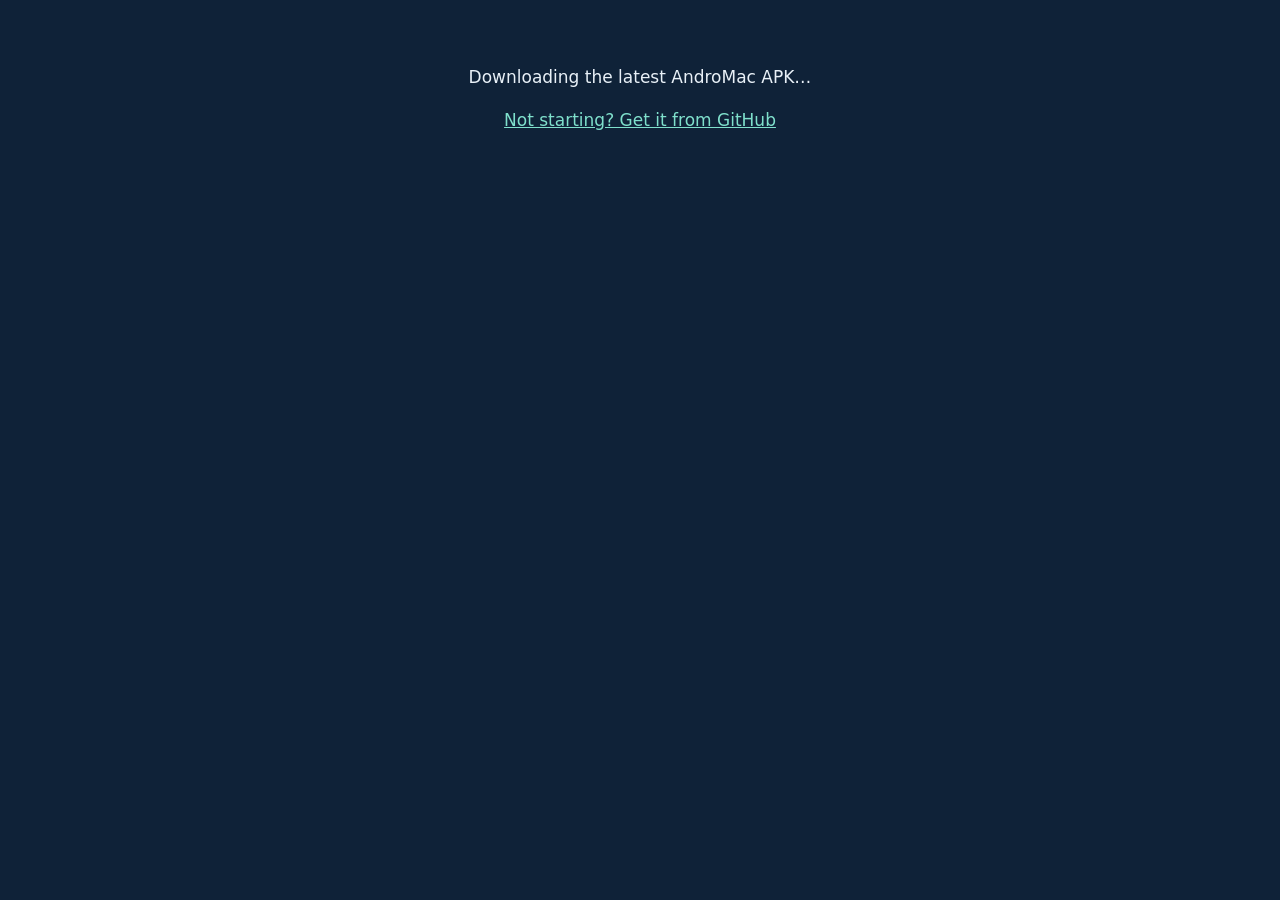
==== apk/index.html @ d8142d2d "AndroMac landing page Static bilingual site (English at /, Turkish at /tr/) published by GitHub Page" ====
<!doctype html>
<html lang="en">
<head>
  <meta charset="utf-8">
  <meta name="viewport" content="width=device-width, initial-scale=1">
  <meta name="robots" content="noindex">
  <title>AndroMac APK</title>
  <link rel="icon" href="../images/icon.png" type="image/png">
  <style>body{font:17px/1.5 system-ui,sans-serif;margin:0;padding:48px 24px;text-align:center;background:#0f2238;color:#e8f0f7}a{color:#7fe0cc}</style>
  <script>
    fetch("https://api.github.com/repos/anilmetin0/AndroMac/releases/latest")
      .then((r) => r.json())
      .then((release) => {
        const apk = release.assets.find((a) => a.name.endsWith("-android.apk"));
        if (apk) location.replace(apk.browser_download_url);
      })
      .catch(() => {});
  </script>
</head>
<body>
  <p>Downloading the latest AndroMac APK…</p>
  <p><a href="https://github.com/anilmetin0/AndroMac/releases/latest">Not starting? Get it from GitHub</a></p>
</body>
</html>
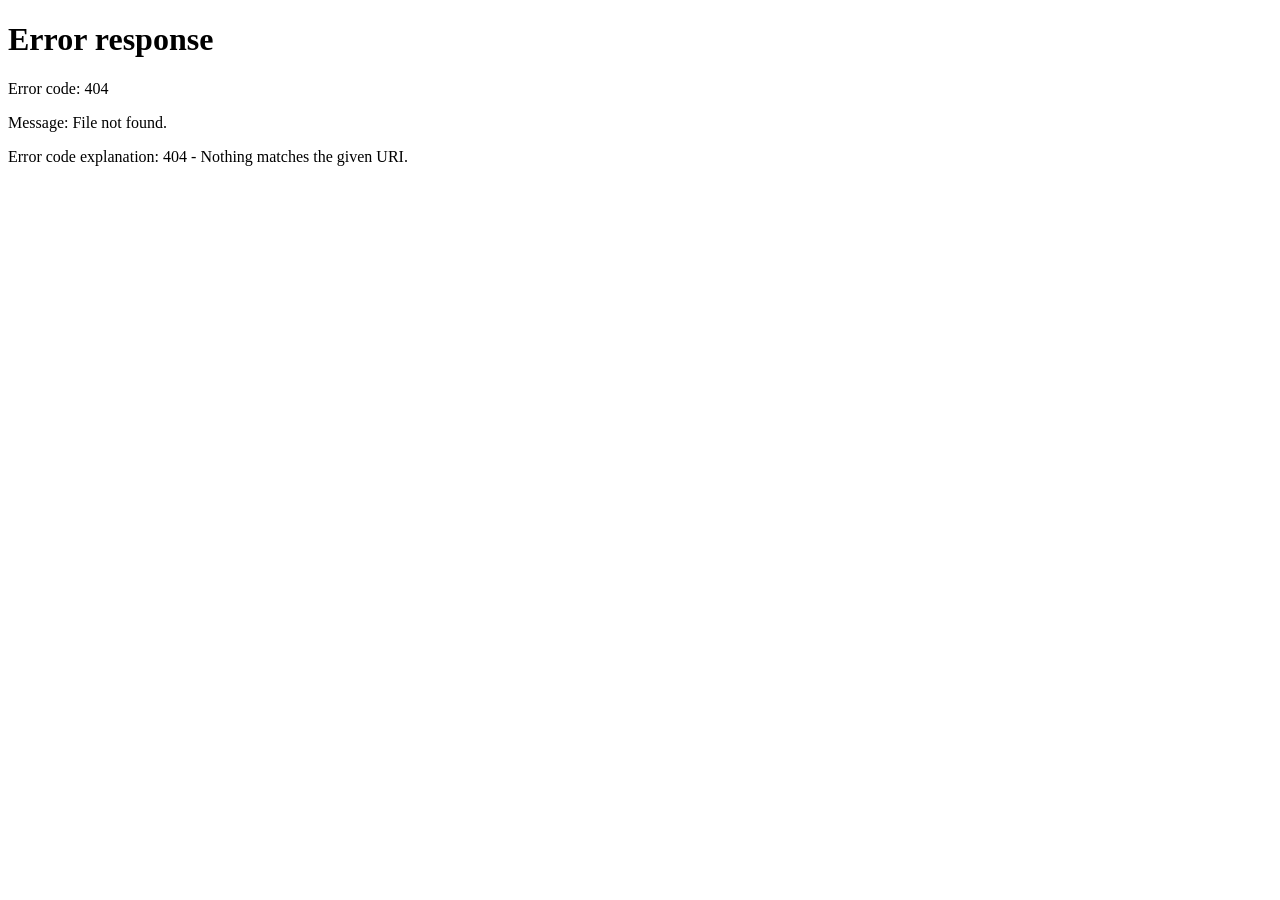
==== commit c9f7b1bb: "feat(landing): permissions, privacy page and downloads from the site List what each app asks for and" ====
--- a/apk/index.html
+++ b/apk/index.html
@@ -7,18 +7,10 @@
   <title>AndroMac APK</title>
   <link rel="icon" href="../images/icon.png" type="image/png">
   <style>body{font:17px/1.5 system-ui,sans-serif;margin:0;padding:48px 24px;text-align:center;background:#0f2238;color:#e8f0f7}a{color:#7fe0cc}</style>
-  <script>
-    fetch("https://api.github.com/repos/anilmetin0/AndroMac/releases/latest")
-      .then((r) => r.json())
-      .then((release) => {
-        const apk = release.assets.find((a) => a.name.endsWith("-android.apk"));
-        if (apk) location.replace(apk.browser_download_url);
-      })
-      .catch(() => {});
-  </script>
+  <meta http-equiv="refresh" content="0; url=../download/AndroMac-android.apk">
 </head>
 <body>
   <p>Downloading the latest AndroMac APK…</p>
-  <p><a href="https://github.com/anilmetin0/AndroMac/releases/latest">Not starting? Get it from GitHub</a></p>
+  <p><a href="../download/AndroMac-android.apk" download>Not starting? Tap here</a></p>
 </body>
 </html>
